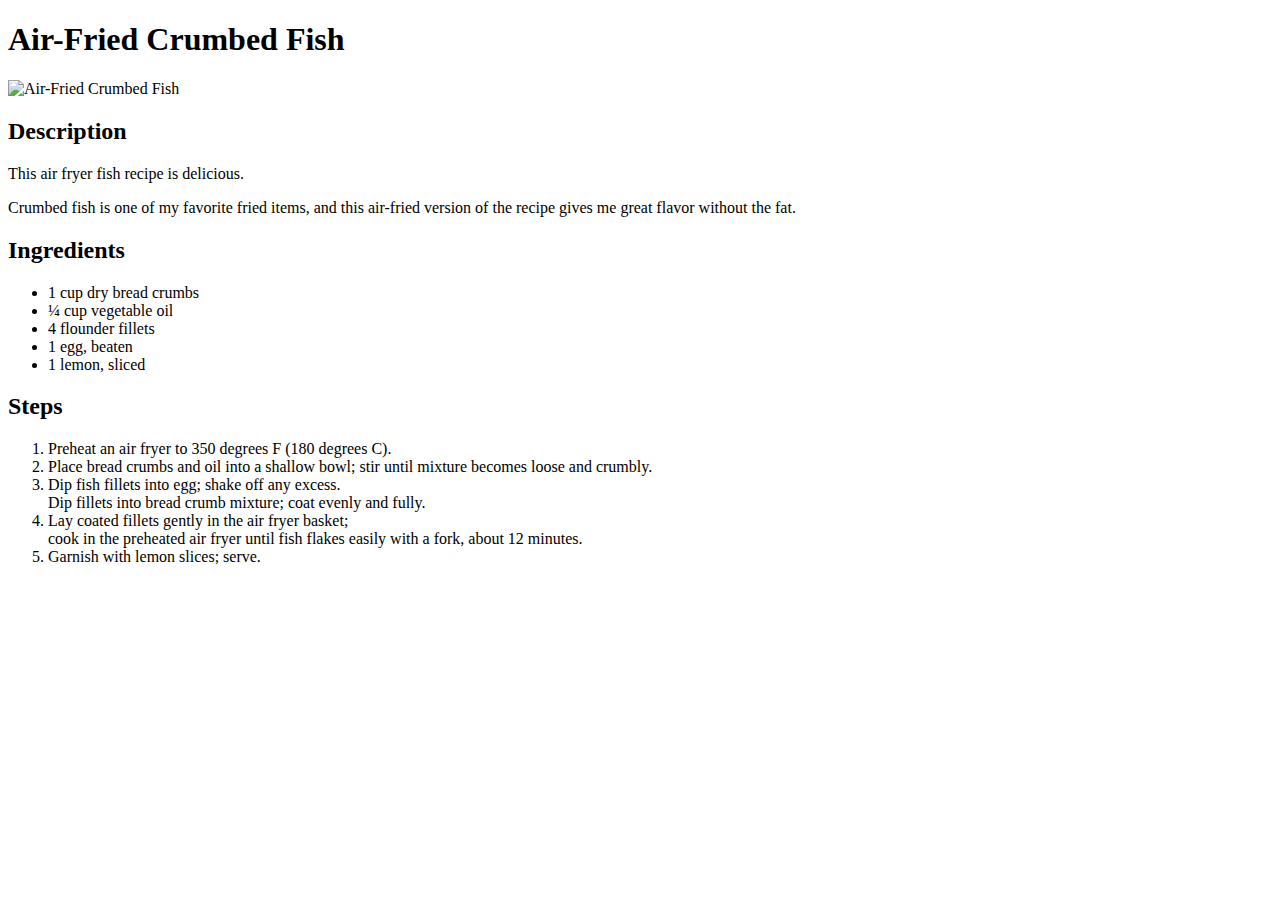
==== recipes/air_fried_crumbed_fish.html @ 67560257 "Basic Upload" ====
<!DOCTYPE html>
<html lang="en">
<head>
    <meta charset="UTF-8">
    <meta name="viewport" content="width=device-width, initial-scale=1.0">
    <title>Air-Fried Crumbed Fish</title>
</head>
<body>
    <h1>Air-Fried Crumbed Fish</h1>
    <img src="https://www.allrecipes.com/thmb/oKTQbhr-7M0yQEAxPvRDr3oZmDk=/750x0/filters:no_upscale():max_bytes(150000):strip_icc():format(webp)/260624-air-fried-crumbled-crumbed-fish-Beauty-3x4-2689-1129cf6a04e4499d9bff9ba5bc15173f.jpg" alt="Air-Fried Crumbed Fish">
    <h2>Description</h2>
        <p>This air fryer fish recipe is delicious.</p>
        <p>Crumbed fish is one of my favorite fried items, and this air-fried version of the recipe gives me great flavor without the fat.</p>
    <h2>Ingredients</h2>
        <ul>
            <li>1 cup dry bread crumbs</li>
            <li>¼ cup vegetable oil</li>
            <li>4 flounder fillets</li>
            <li>1 egg, beaten</li>
            <li>1 lemon, sliced</li>
        </ul>
    <h2>Steps</h2>
        <ol>
            <li>Preheat an air fryer to 350 degrees F (180 degrees C).</li>
            <li>Place bread crumbs and oil into a shallow bowl; stir until mixture becomes loose and crumbly.</li>
            <li>Dip fish fillets into egg; shake off any excess.<br>
                Dip fillets into bread crumb mixture; coat evenly and fully.</li>
            <li>Lay coated fillets gently in the air fryer basket;<br>
                cook in the preheated air fryer until fish flakes easily with a fork, about 12 minutes.</li>
            <li>Garnish with lemon slices; serve.</li>
        </ol>
</body>
</html>
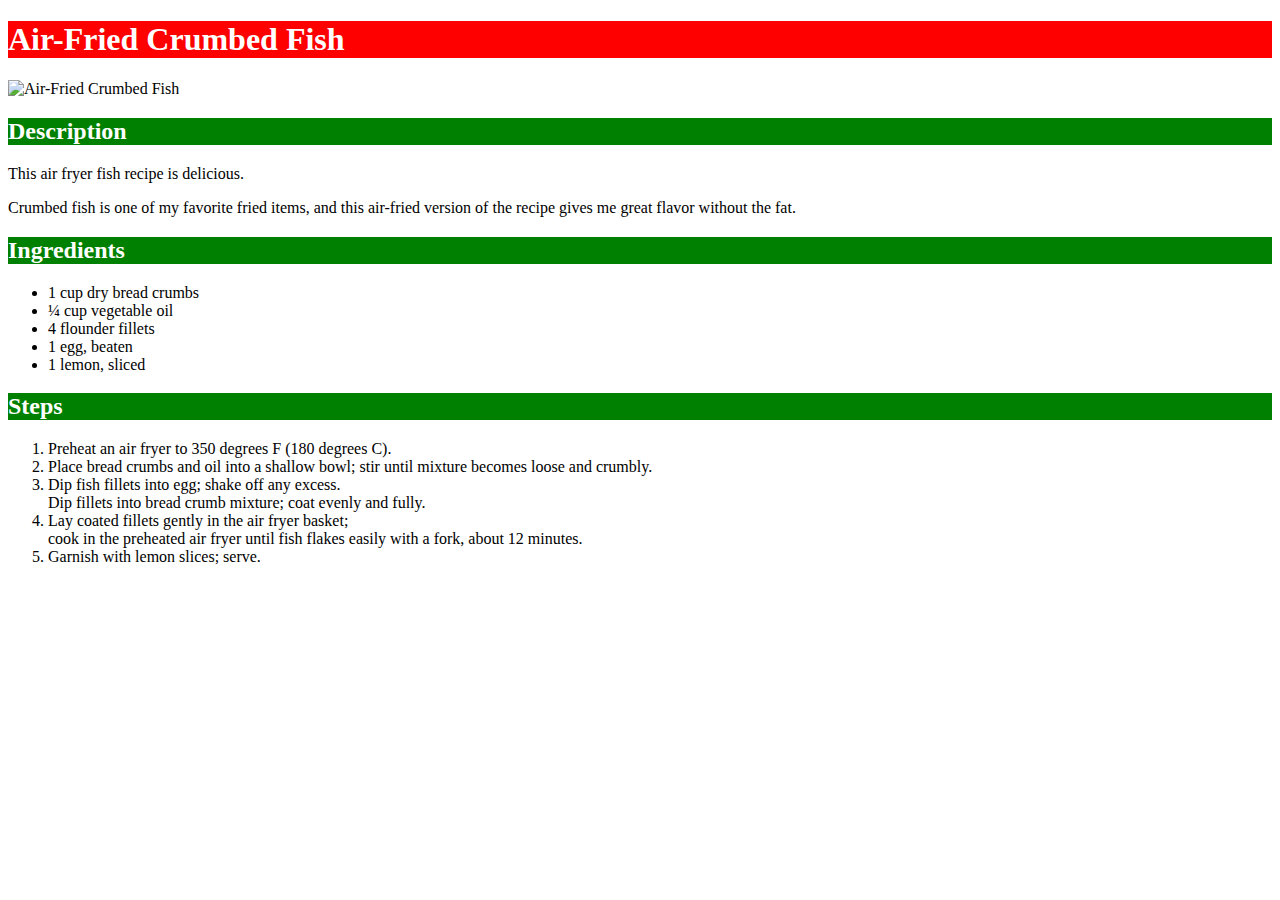
==== commit b6b34d37: "A BIT OF CSS" ====
--- a/recipes/air_fried_crumbed_fish.html
+++ b/recipes/air_fried_crumbed_fish.html
@@ -3,6 +3,7 @@
 <head>
     <meta charset="UTF-8">
     <meta name="viewport" content="width=device-width, initial-scale=1.0">
+    <link rel="stylesheet" href="styles_rec.css">
     <title>Air-Fried Crumbed Fish</title>
 </head>
 <body>
--- a/recipes/styles_rec.css
+++ b/recipes/styles_rec.css
@@ -0,0 +1,9 @@
+h1 {
+    background-color: red;
+    color: white;
+}
+
+h2 {
+    background-color: green;
+    color: white;
+}